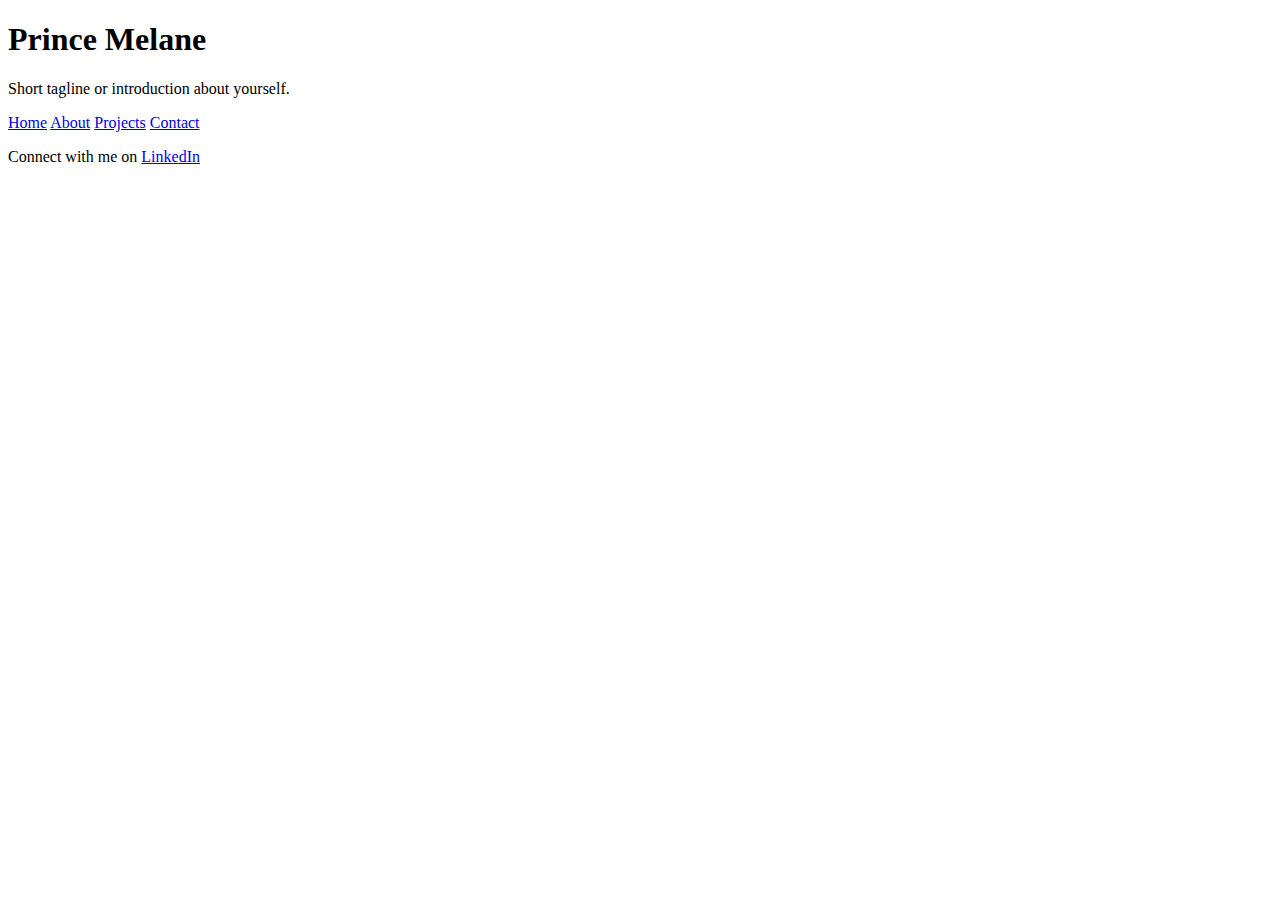
==== templates/index.html @ 1ac153ff "added index" ====
<!DOCTYPE html>
<html lang="en">
<head>
    <meta charset="UTF-8">
    <meta http-equiv="X-UA-Compatible" content="IE=edge">
    <meta name="viewport" content="width=device-width, initial-scale=1.0">
    <title>Prince Melane Portfolio</title>
</head>
<body>
    <header>
        <h1>Prince Melane</h1>
        <p>Short tagline or introduction about yourself.</p>
        <nav>
            <a href="index.html">Home</a>
            <a href="about.html">About</a>
            <a href="projects.html">Projects</a>
            <a href="contact.html">Contact</a>
        </nav>
    </header>
    <main>
        <!-- Add sections for skills, featured projects, etc. -->
    </main>
    <footer>
        <p>Connect with me on <a href="https://linkedin.com">LinkedIn</a></p>
    </footer>
</body>
</html>
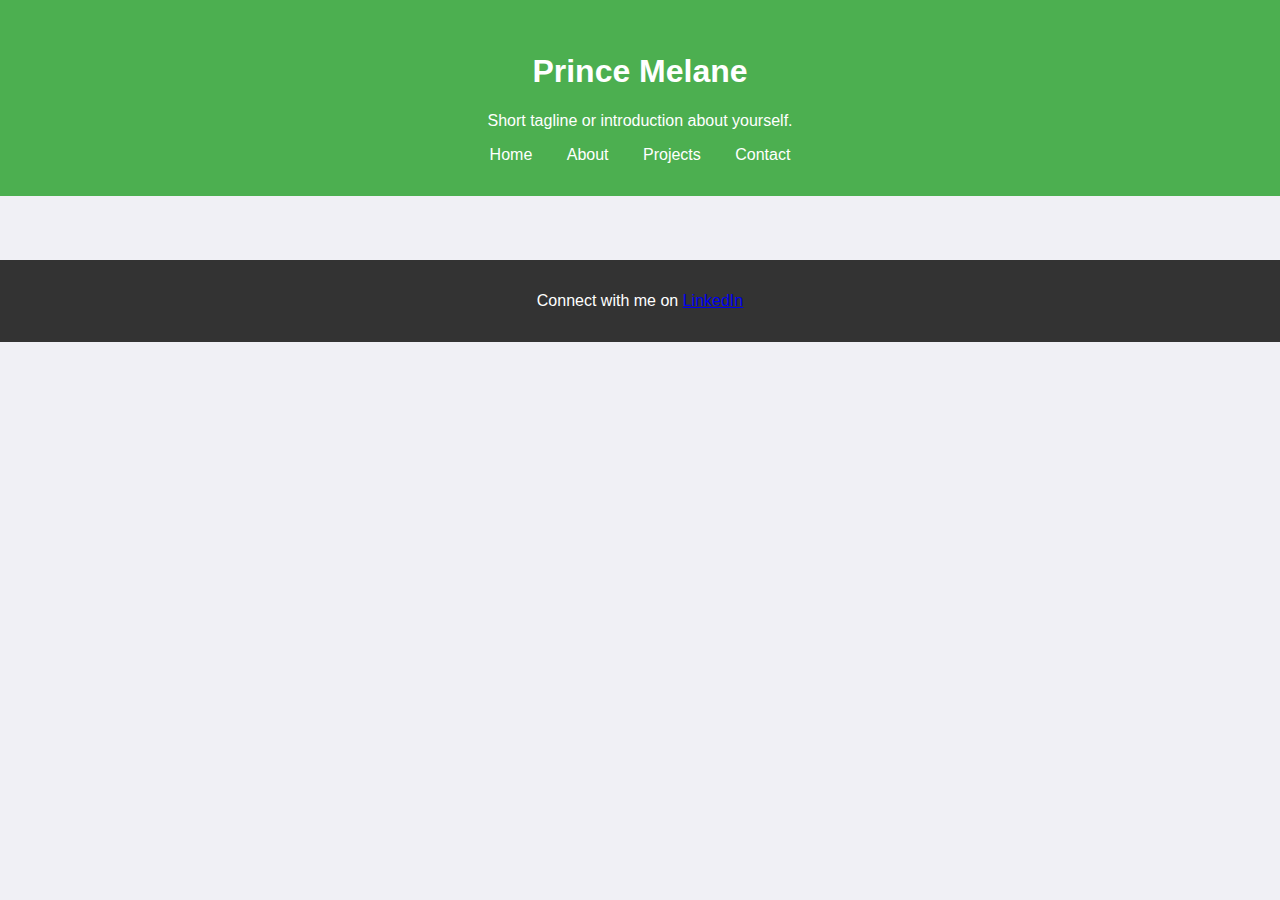
==== commit 997d7c6a: "added some style" ====
--- a/templates/index.html
+++ b/templates/index.html
@@ -4,6 +4,7 @@
     <meta charset="UTF-8">
     <meta http-equiv="X-UA-Compatible" content="IE=edge">
     <meta name="viewport" content="width=device-width, initial-scale=1.0">
+    <link rel="stylesheet" href="/static/css/style.css">
     <title>Prince Melane Portfolio</title>
 </head>
 <body>
@@ -21,7 +22,7 @@
         <!-- Add sections for skills, featured projects, etc. -->
     </main>
     <footer>
-        <p>Connect with me on <a href="https://linkedin.com">LinkedIn</a></p>
+        <p>Connect with me on <a href="https://www.linkedin.com/in/prince-melane-470873250/">LinkedIn</a></p>
     </footer>
 </body>
 </html>--- a/static/css/style.css
+++ b/static/css/style.css
@@ -0,0 +1,31 @@
+body {
+    font-family: Arial, sans-serif;
+    margin: 0;
+    padding: 0;
+    background-color: #f0f0f5;
+    color: #333;
+}
+
+header {
+    text-align: center;
+    padding: 2rem;
+    background-color: #4CAF50;
+    color: white;
+}
+
+nav a {
+    margin: 0 15px;
+    color: white;
+    text-decoration: none;
+}
+
+main {
+    padding: 2rem;
+}
+
+footer {
+    text-align: center;
+    padding: 1rem;
+    background-color: #333;
+    color: white;
+}
